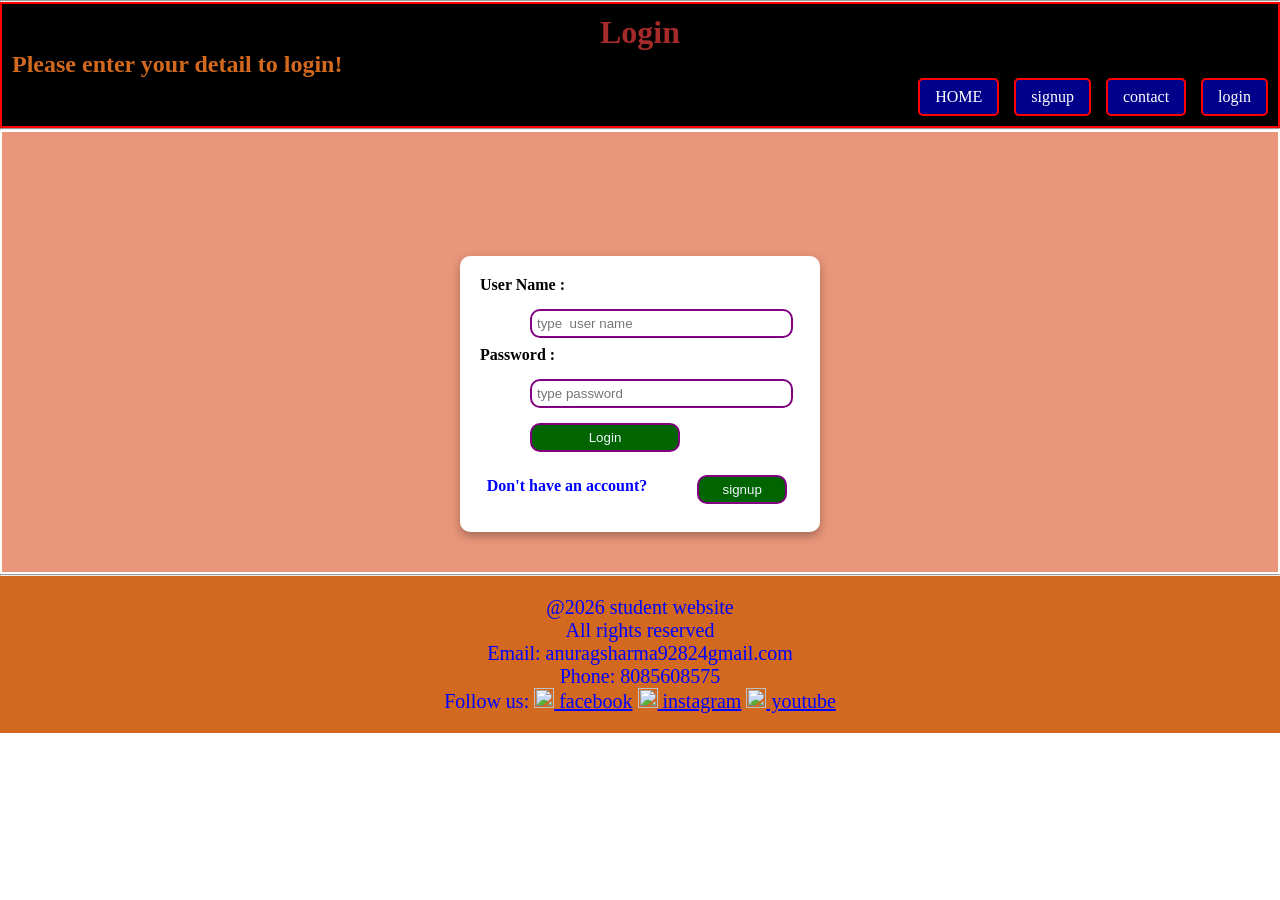
==== login.html @ 66a690a5 "Add files via upload" ====
<!DOCTYPE html>
<html lang="en">
<head>
    <meta charset="UTF-8">
    <meta name="viewport" content="width=device-width, initial-scale=1.0">
    <title>Login</title>
    <link rel="stylesheet" href="style.css">
</head>
<body>
    <hr>
    <header>
         <div class="header">
        <h1 > Login</h1>
        <h2 >  Please  enter your detail to login!</h2>
        
        <!---navigator-->
    
    <nav class="nav">
<a href="index.html"> HOME </a>
<a href="signup.html"> signup </a>
<a href="contact.html"> contact </a>
<a href="login.html"> login </a>
    </nav>
</div>
    </header>
    <hr>
    <!----form-->
    <main class="main">
        <br>
        <br><br>
        
            <form class="form">
                
               User Name :
                <input type="text" size="30" placeholder="type  user name">
                
               Password :
                <input type="password" size="30" placeholder="type password">
                
                <input type="submit" value="Login" class="btn-submit" >
                <div class="signup-line">
             <span> Don't have an account? </span> <input type="button" value="signup" class="btn-login"
              onclick="window.location.href='signup.html'">
              </div>
            </form>
            
            

        </div>
    </main>
    <hr>
    <footer class="footer">
        <p>
            @2026 student website
        </p>
        <p> All rights reserved</p>
      <p>  Email: anuragsharma92824gmail.com</p>
     <p>   Phone: 8085608575</p>
     <p>   Follow us:
        <a href="#"><img src="https://encrypted-tbn0.gstatic.com/images?q=tbn:ANd9GcQiXN9xSEe8unzPBEQOeAKXd9Q55efGHGB9BA&s" height="20" width="20"> facebook</a>
        <a href="#"><img src="https://encrypted-tbn0.gstatic.com/images?q=tbn:ANd9GcSdcyKQckzWnyHf31mMpVQhIHbcpd_J1q7ePg&s" height="20" width="20"> instagram</a>
        <a href="#"><img src="https://upload.wikimedia.org/wikipedia/commons/thumb/6/62/YouTube_social_white_square_%282024%29.svg/1280px-YouTube_social_white_square_%282024%29.svg.png"height="20" width="20"> youtube</a>
  
    </p>


    </footer>
    
</body>
</html>
---- style.css ----
*{
    padding: 0;
    margin:0;
    color:blue;
    }
    /*-------header----*/
    .header{
         background-color: black;
         display: flex;
         flex-direction: column;
    border: 2px solid red;
        padding: 10px;
justify-content: center;
    }
    .header h1{
        text-align: center;
        color: brown;
        font-weight:bold ;
        font-family: 'Times New Roman', Times, serif;
        }
        .header h2{
             text-align: left;
        color: chocolate;
        font-weight: bold;
        font-family: 'Times New Roman', Times, serif;

        }
        .header h3{
            text-align: left;
        color: chocolate;
        font-weight: bold;
        font-family: 'Times New Roman', Times, serif;

        }
    .header h4{
        text-align: center;
        color: chocolate;
        font-weight: bold;
        font-family: 'Times New Roman', Times, serif;
    }
    /*-------search----*/
    .search {
        color: crimson;
        text-align: center;
        padding: 15px 7px 3px ;
        font-size: 10;
        }
    .search button{
        text-align: center;
        background-color: chartreuse;
        color: aqua;
        padding: 1px 8px;
        font-size: 10x;
 }
 /*-------navigator----*/
    .nav{
        display: flex;
        justify-content: right;
        gap: 15px;
        }
        .nav a{
            text-decoration: none;
            color: white;
            background-color: darkblue;
            border: 2px solid red;
            border-radius: 5px;
            padding: 8px 15px;
 }
 /*-------main----*/
 .main{

    height: auto;
    border: 2px solid white;
    display: flex;
    flex-direction: column;
    gap: 30px;
    background-color: darksalmon ;
    align-items: center;
    }
    /*----signup----*/
    
    /*---form---*/
     .form{
            font-weight: bold;
            color: black;
            background-color:white;
            padding: 20px;
            width: 320px;
            margin : 40px auto; 
            border-radius: 10px;
            box-shadow: 0 4px 10px rgba(0,0,0,0.3);
        }
        .form input{
            
            border: 2px solid purple;
            border-radius: 10px;
            padding: 5px;
            display: block;
            margin: 15px 6px 8px 50px;
        }
        .btn-submit{
            background-color: darkgreen;
            color: aliceblue;
            border: 2px solid purple;
            border-radius: 10px;
            width: 150px;
            padding: 10px;
            margin: 20px 0px 0px 0px;
            cursor: pointer;
             
            
        
        }
        .form select{
            background-color: hotpink;
            color: dimgray;
            border: 2px solid green;
            border-radius: 10px;
        }
        .form option{
            background-color: chocolate;
            color: darkred;
        }
        .signup-line{
            display: flex;
            justify-content: center;
            align-items: center;
            
            
        }
        .signup-line span{
            white-space: nowrap;
        }
        .signup-line input{
            display: inline-block;
        }
         .btn-login{
            background-color: darkgreen;
            color: aliceblue;
            border: 2px solid purple;
            border-radius: 10px;
            width: 90px;
            padding: 10px;
            display: inline-block;

            cursor: pointer;

         }
          .textarea{
            background-color: white;
            color: black;
            border: 2px solid purple;
            border-radius: 10px;
            padding: 1opx ;
            display: block;
            margin: 15px 0px 10px 55px;
         }
         /*----contact---*/
         .section{
            background-color:aqua;
    border: 2px solid yellow;
        padding: 10px;
             text-align: center;
             font-size: medium;
             margin: 5px auto;
             width: 100%;

         }
         
    /*-------table----*/
 .table{
    
    color: blueviolet;
    text-align: center;
    border-collapse: collapse;
}
.table table{
    background-color: white;
    padding: 10px;
    border-radius: 10px;
    width: 600px;
    font-size: 18px;
}
 .table caption{
    color: darkblue;
    background-color: cyan;
    border: 2px solid black;
    border-radius: 10;
 }
 .table th{
    color:black
 }
 .table td,.table th{
    padding: 15px;
 }
 .table td a{
    display: block;
    width: 100%;
    height: 100%;
    background-color: darkgreen;
    color: white;
    border: 2px solid black;
    border-radius: 5px;
    padding: 10px 0;
    text-decoration: none;
}
/*-------video----*/
.video{
    display: flex;
    justify-content: center;
    padding: 0px 0px 10px;
    }
.video iframe{
    width: 600px;
    height: 300px;
    border: 2px solid crimson;
    border-radius: 10px;
    box-shadow: 0 4px 10px;
    rgba(0,0,0,0.4):
}
/*-------footer----*/
.footer{
    
    background-color:chocolate;
    text-align: center;
    font-size: 20px;
    padding: 20px;
    display: block;
    
    
}
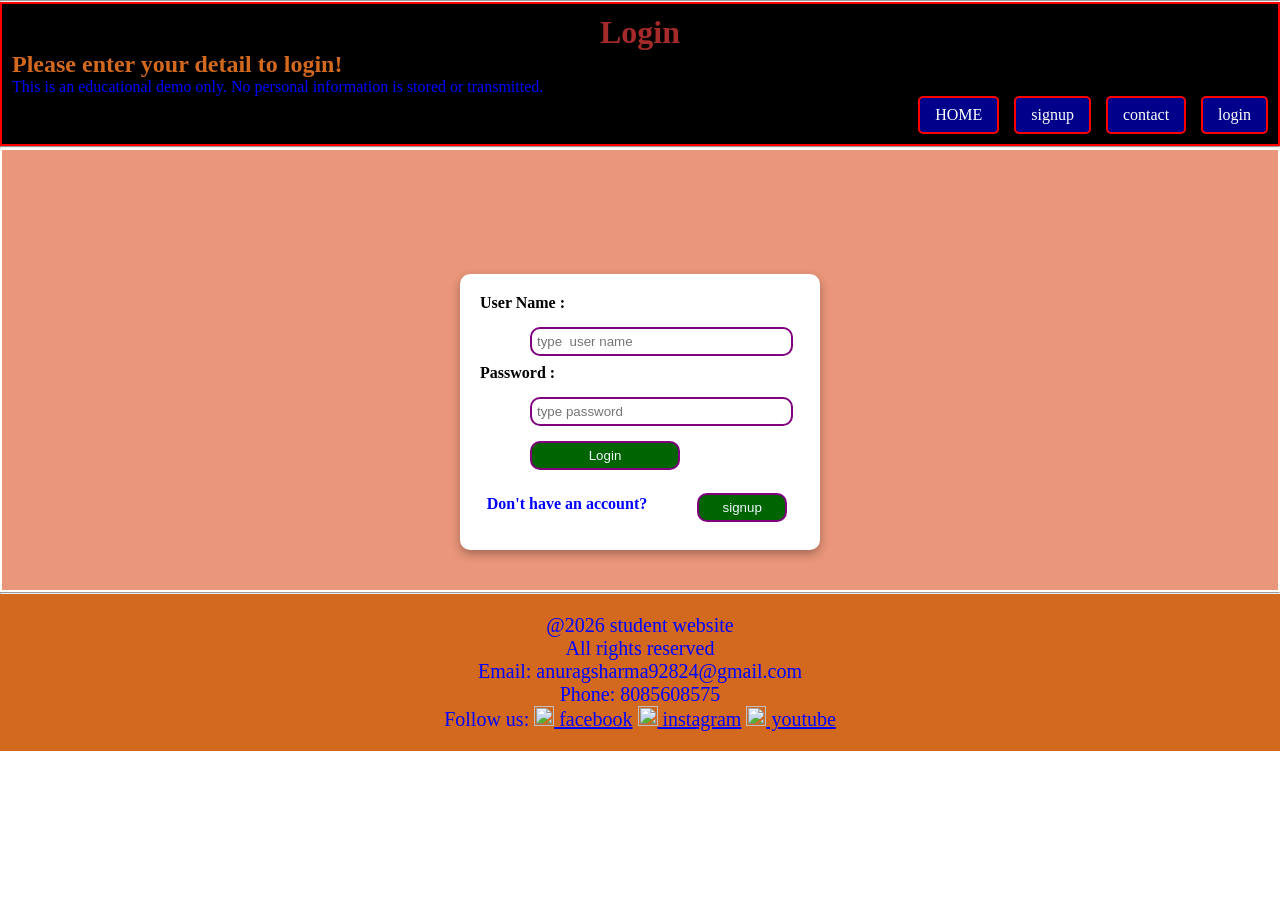
==== commit c554ddd1: "Update login.html" ====
--- a/login.html
+++ b/login.html
@@ -12,7 +12,8 @@
          <div class="header">
         <h1 > Login</h1>
         <h2 >  Please  enter your detail to login!</h2>
-        
+
+<p>This is an educational demo only. No personal information is stored or transmitted.</p>
         <!---navigator-->
     
     <nav class="nav">
@@ -54,7 +55,7 @@
             @2026 student website
         </p>
         <p> All rights reserved</p>
-      <p>  Email: anuragsharma92824gmail.com</p>
+      <p>  Email: anuragsharma92824@gmail.com</p>
      <p>   Phone: 8085608575</p>
      <p>   Follow us:
         <a href="#"><img src="https://encrypted-tbn0.gstatic.com/images?q=tbn:ANd9GcQiXN9xSEe8unzPBEQOeAKXd9Q55efGHGB9BA&s" height="20" width="20"> facebook</a>
@@ -67,4 +68,4 @@
     </footer>
     
 </body>
-</html>+</html>
